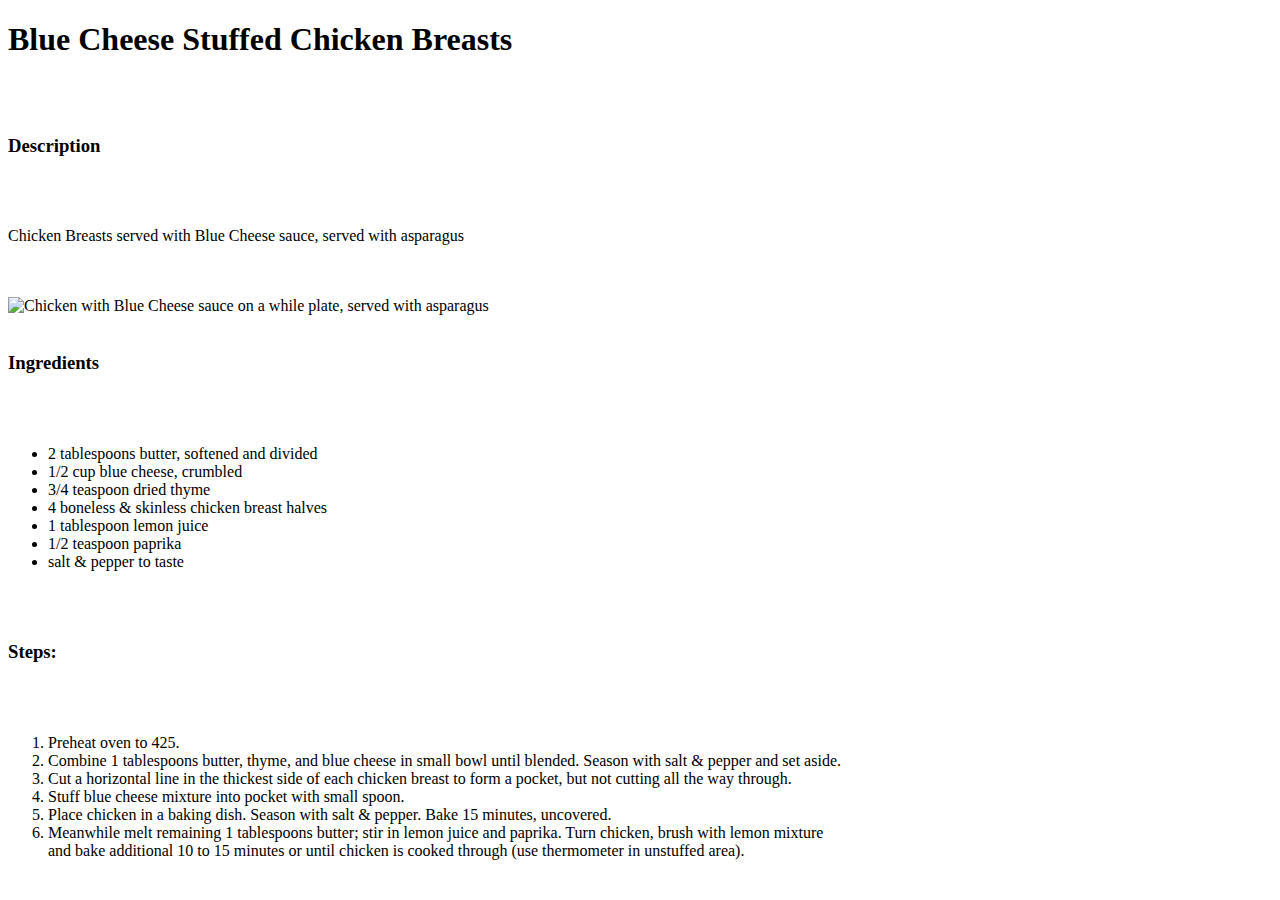
==== Blue_cheese_stuffed_chicken_breasts.html @ b134ec4e "Add files via upload" ====
<!DOCTYPE html>
<html lang="en">
<head>
    <meta charset="UTF-8">
    <title>Blue Cheese Stuffed Chicken Breasts</title>
</head>    
<body>
    <h1>Blue Cheese Stuffed Chicken Breasts</h1>
    <br>
    <br>
    <h3>Description</h3>
    <br>
    <br>
    <p>Chicken Breasts served with Blue Cheese sauce, served with asparagus</p>
    <br>
    <br>
    <img src="https://img.sndimg.com/food/image/upload/f_auto,c_thumb,q_73,ar_16:9,w_960/v1/img/recipes/21/72/51/lXiDaJ39Riac72TJHBpK_blue%2520cheese%2520chicken%25203%2520(1%2520of%25201).jpg" alt="Chicken with Blue Cheese sauce on a while plate, served with asparagus" width="500">
    <br>
    <br>
    <h3>Ingredients</h3>
    <br>
    <br>
    <ul>
        <li>2 tablespoons butter, softened and divided</li>
        <li>1/2 cup blue cheese, crumbled</li>
        <li>3/4 teaspoon dried thyme</li>
        <li>4 boneless & skinless chicken breast halves</li>
        <li>1 tablespoon lemon juice</li>
        <li>1/2 teaspoon paprika</li>
        <li>salt & pepper to taste</li>
    </ul>
    <br>
    <br>
    <h3>Steps:</h3>
    <br>
    <br>
    <ol>
        <li>Preheat oven to 425.</li>
        <li>Combine 1 tablespoons butter, thyme, and blue cheese in small bowl until blended. Season with salt & pepper and set aside.</li>
        <li>Cut a horizontal line in the thickest side of each chicken breast to form a pocket, but not cutting all the way through.</li>
        <li>Stuff blue cheese mixture into pocket with small spoon.</li>
        <li>Place chicken in a baking dish. Season with salt & pepper. Bake 15 minutes, uncovered.</li>
        <li>Meanwhile melt remaining 1 tablespoons butter; stir in lemon juice and paprika. Turn chicken, brush with lemon mixture<br>
            and bake additional 10 to 15 minutes or until chicken is cooked through (use thermometer in unstuffed area).</li>
    </ol>
</body>
</html>
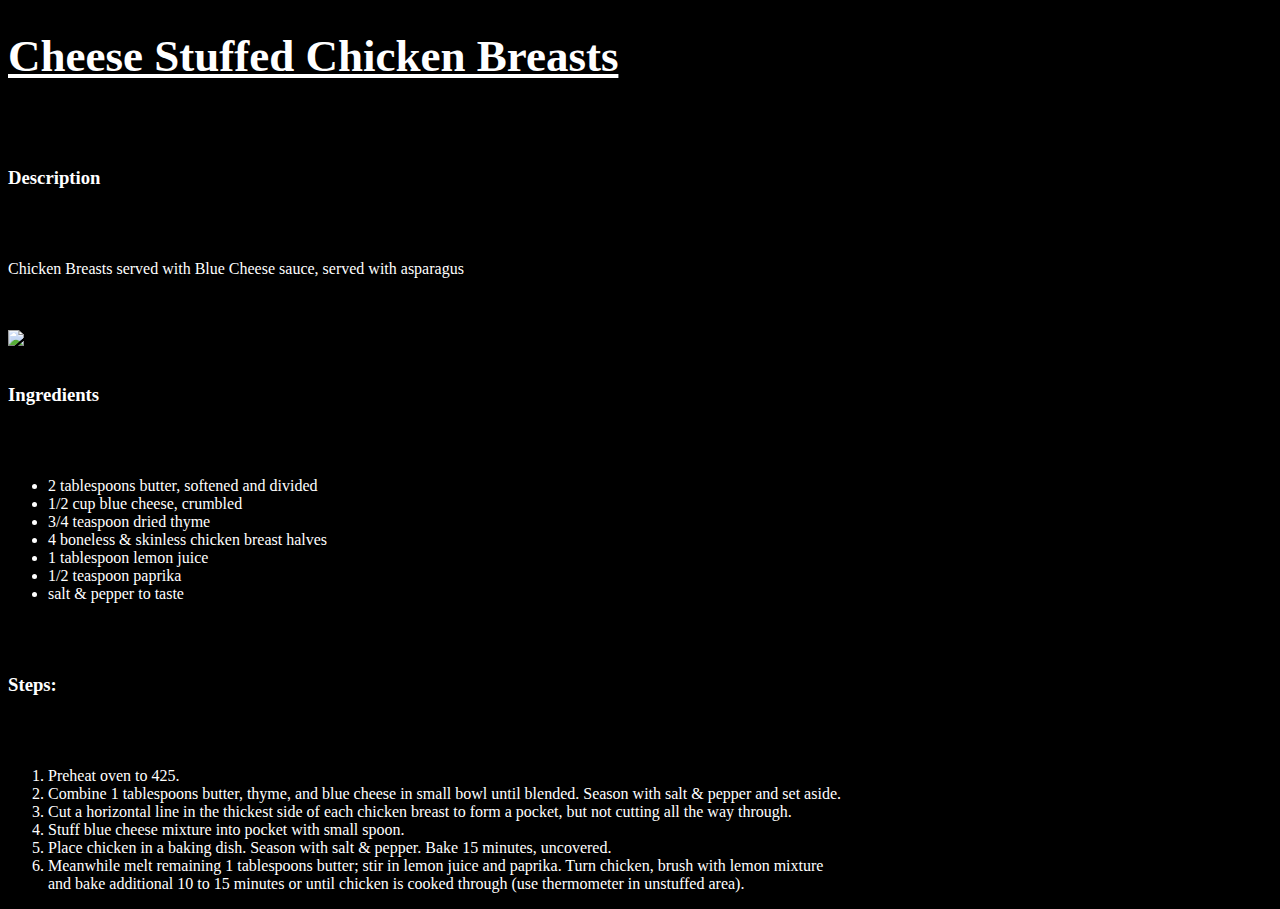
==== commit f99c13f5: "*updated index postioning & cleaned up CSS styles" ====
--- a/Blue_cheese_stuffed_chicken_breasts.html
+++ b/Blue_cheese_stuffed_chicken_breasts.html
@@ -3,9 +3,10 @@
 <head>
     <meta charset="UTF-8">
     <title>Blue Cheese Stuffed Chicken Breasts</title>
+    <link rel="stylesheet" href="styles.css">
 </head>    
 <body>
-    <h1>Blue Cheese Stuffed Chicken Breasts</h1>
+    <h1><strong><u>Cheese Stuffed Chicken Breasts</u></strong></h1>
     <br>
     <br>
     <h3>Description</h3>
--- a/styles.css
+++ b/styles.css
@@ -0,0 +1,192 @@
+.header {
+display: block;
+width: 45%;
+margin: auto;
+margin-left: 5px;
+}
+
+body {
+    background-color: black;
+}
+
+.index_picture {
+    display: block;
+    width: 40%;
+    margin: auto;
+    margin-right: 5px;
+    margin-top: 45px;
+    
+   
+}
+
+/* Lasagna Button */
+
+.Lasagna
+ {
+  --b: 3px;   /* border thickness */
+  --s: .45em; /* size of the corner */
+  --color: rgb(255, 255, 255);
+  
+  padding: calc(.5em + var(--s)) calc(.9em + var(--s));
+  color: var(--color);
+  --_p: var(--s);
+  background:
+    conic-gradient(from 90deg at var(--b) var(--b),#0000 90deg,var(--color) 0)
+    var(--_p) var(--_p)/calc(100% - var(--b) - 2*var(--_p)) calc(100% - var(--b) - 2*var(--_p));
+  transition: .3s linear, color 0s, background-color 0s;
+  outline: var(--b) solid #0000;
+  outline-offset: .6em;
+  font-size: 32px;
+
+  border: 0;
+
+  user-select: none;
+  -webkit-user-select: none;
+  touch-action: manipulation;
+}
+
+.Lasagna:hover,
+.Lasagna:focus-visible{
+  --_p: 0px;
+  outline-color: var(--color);
+  outline-offset: .05em;
+}
+
+.Lasagna:active {
+  background: var(--color);
+  color: #fff;
+}
+/* Currywurst button */
+
+.Currywurst
+ {
+  --b: 3px;   /* border thickness */
+  --s: .45em; /* size of the corner */
+  --color: rgb(255, 255, 255);
+  
+  padding: calc(.5em + var(--s)) calc(.9em + var(--s));
+  color: var(--color);
+  --_p: var(--s);
+  background:
+    conic-gradient(from 90deg at var(--b) var(--b),#0000 90deg,var(--color) 0)
+    var(--_p) var(--_p)/calc(100% - var(--b) - 2*var(--_p)) calc(100% - var(--b) - 2*var(--_p));
+  transition: .3s linear, color 0s, background-color 0s;
+  outline: var(--b) solid #0000;
+  outline-offset: .6em;
+  font-size: 32px;
+
+  border: 0;
+
+  user-select: none;
+  -webkit-user-select: none;
+  touch-action: manipulation;
+}
+
+.Currywurst:hover,
+.Currywurst:focus-visible{
+  --_p: 0px;
+  outline-color: var(--color);
+  outline-offset: .05em;
+}
+
+.Currywurst:active {
+  background: var(--color);
+  color: #fff;
+}
+
+/*Bolognese Button*/
+
+.Bolognese
+ {
+  --b: 3px;   /* border thickness */
+  --s: .45em; /* size of the corner */
+  --color: rgb(255, 255, 255);
+  
+  padding: calc(.5em + var(--s)) calc(.9em + var(--s));
+  color: var(--color);
+  --_p: var(--s);
+  background:
+    conic-gradient(from 90deg at var(--b) var(--b),#0000 90deg,var(--color) 0)
+    var(--_p) var(--_p)/calc(100% - var(--b) - 2*var(--_p)) calc(100% - var(--b) - 2*var(--_p));
+  transition: .3s linear, color 0s, background-color 0s;
+  outline: var(--b) solid #0000;
+  outline-offset: .6em;
+  font-size: 32px;
+
+  border: 0;
+
+  user-select: none;
+  -webkit-user-select: none;
+  touch-action: manipulation;
+}
+
+.Bolognese:hover,
+.Bolognese:focus-visible{
+  --_p: 0px;
+  outline-color: var(--color);
+  outline-offset: .05em;
+}
+
+.Bolognese:active {
+  background: var(--color);
+  color: #fff;
+}
+
+/*Blue Cheese Stuffed Chicken Breasts Button*/
+
+.Blue_cheese
+ {
+  --b: 3px;   /* border thickness */
+  --s: .45em; /* size of the corner */
+  --color: rgb(255, 255, 255);
+  
+  padding: calc(.5em + var(--s)) calc(.9em + var(--s));
+  color: var(--color);
+  --_p: var(--s);
+  background:
+    conic-gradient(from 90deg at var(--b) var(--b),#0000 90deg,var(--color) 0)
+    var(--_p) var(--_p)/calc(100% - var(--b) - 2*var(--_p)) calc(100% - var(--b) - 2*var(--_p));
+  transition: .3s linear, color 0s, background-color 0s;
+  outline: var(--b) solid #0000;
+  outline-offset: .6em;
+  font-size: 32px;
+
+  border: 0;
+
+  user-select: none;
+  -webkit-user-select: none;
+  touch-action: manipulation;
+}
+
+.Blue_cheese:hover,
+.Blue_cheese:focus-visible{
+  --_p: 0px;
+  outline-color: var(--color);
+  outline-offset: .05em;
+}
+
+.Blue_cheese:active {
+  background: var(--color);
+  color: #fff;
+}
+
+div.recipe_buttons1 {
+    position: absolute;
+    top: 525px;
+    margin-left: 100px;
+}
+
+div.recipe_buttons2 {
+    position: absolute;
+    top: 675px;
+    margin-left: 150px;
+}
+
+h1, h2, h3, p, ul, ol {
+    color: white;
+    font-size: auto;
+}
+
+h1{
+    font-size: 45px;
+}